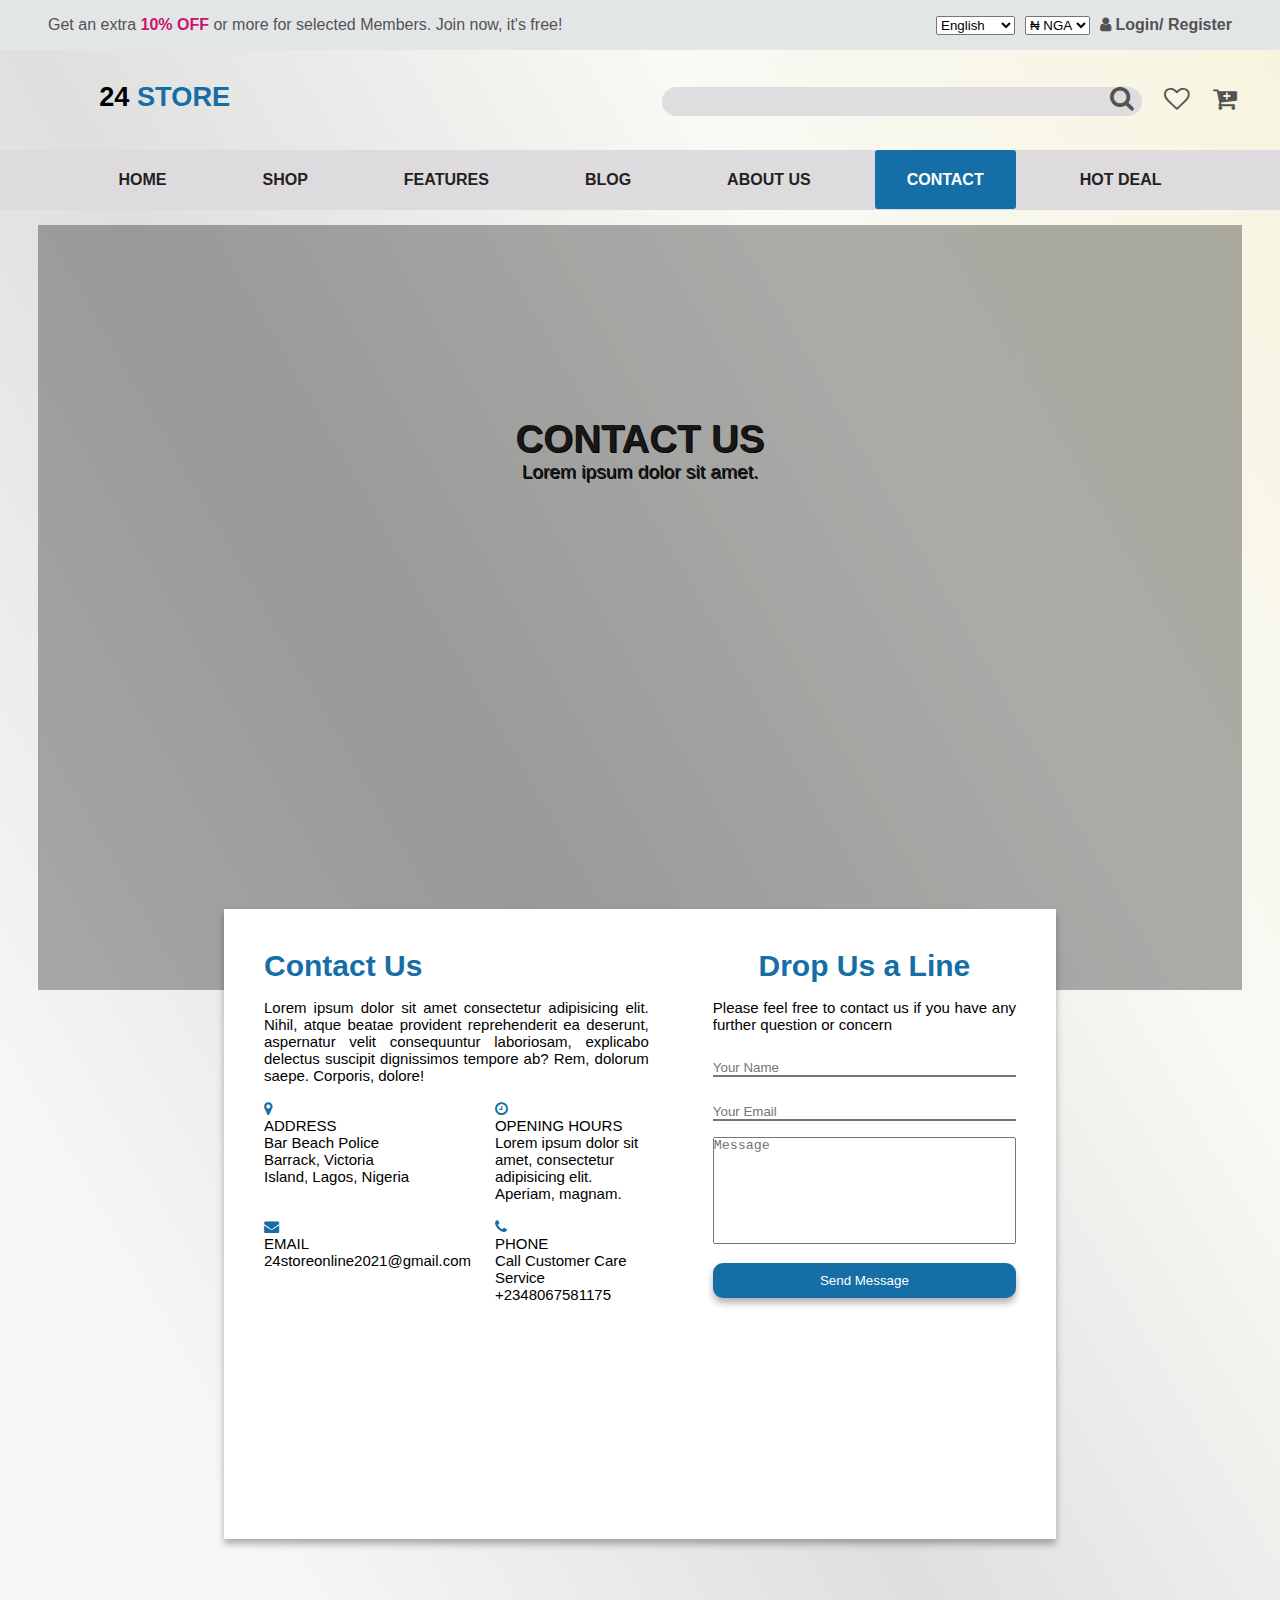
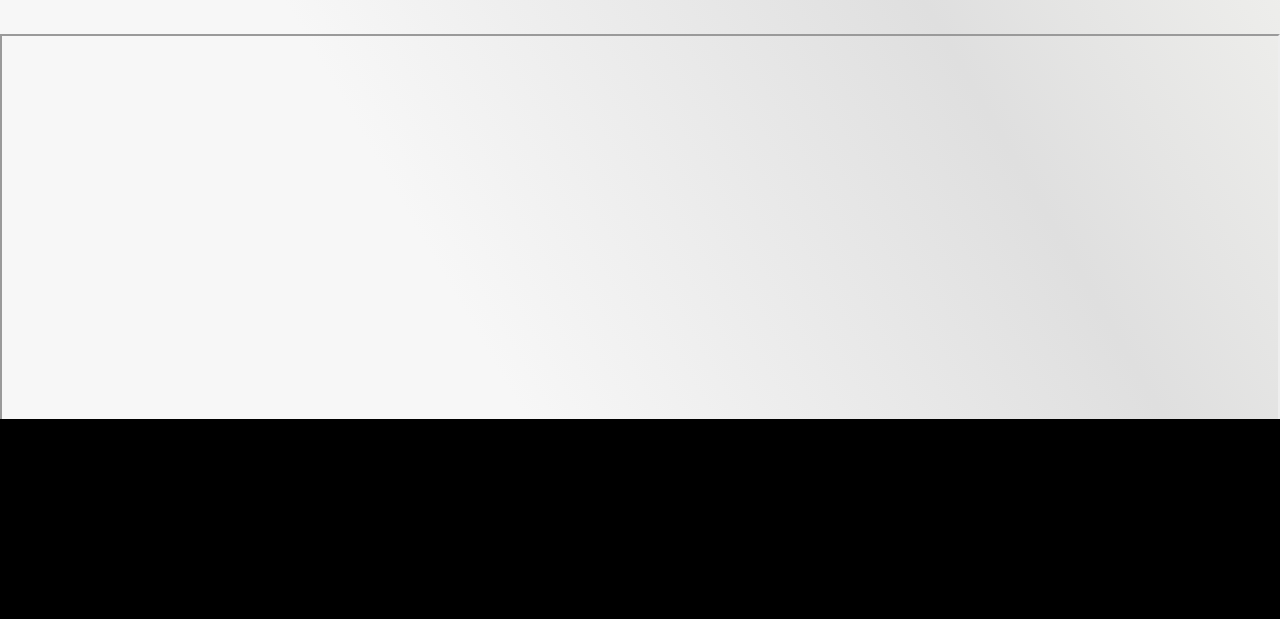
==== contact.html @ 586ec411 "First group files added" ====
<!DOCTYPE html>
<html lang="en">
  <head>
    <meta charset="UTF-8" />
    <meta http-equiv="X-UA-Compatible" content="IE=edge" />
    <meta name="viewport" content="width=device-width, initial-scale=1.0" />
    <title>Contact Us</title>
    <link rel="stylesheet" href="contact.css" />
    <link rel="icon" type="image/png" href="./Image/logo.png" />
    <link
      rel="stylesheet"
      href="https://cdnjs.cloudflare.com/ajax/libs/font-awesome/4.7.0/css/font-awesome.min.css"
    />
  </head>
</html>
<div class="container-grid">
  <header class="top-header">
    <!-- display flex for ads and others -->

    <li>
      Get an extra <span class="pink-text">10% OFF</span> or more for selected
      Members. Join now, it's free!
    </li>
    <ul class="login-options">
      <!-- display flex -->

      <li>
        <select name="language" id="">
          <option value="english">English</option>
          <option value="chinese">中国人</option>
          <option value="hausa">Hausa</option>
          <option value="french">Français</option>
          <option value="spanish">Español</option>
          <option value="german">Deutsche</option>
          <option value="italy">Italiano</option>
        </select>
      </li>
      <li>
        <select name="currency" id="">
          <option value="naira">&#8358; NGA</option>
          <option value="doller">&#36; USD</option>
          <option value="yan">&#165; CHN</option>
          <option value="ero">&#128; ERO</option>
          <option value="pouns">&#163; PUN</option>
          <option value="ropees">&#x20B9; ROP</option>
        </select>
      </li>
      <li>
        <a href="#" class="login-register"
          ><i class="fa fa-user" aria-hidden="true"></i> Login/ Register</a
        >
      </li>
    </ul>
  </header>
  <!-- ======= bottom header for cart and login ========= -->
  <header class="bottom-header">
    <div class="logo-div">
      <li><img class="logo" src="/Image/logo.png" alt="" /></li>
      <li class="name">24 <span class="blue">STORE</span></li>
    </div>
    <div class="cart-option">
      <li>
        <input type="text" name="" id="" class="search-fild" /><i
          class="fa fa-search"
          aria-hidden="true"
        ></i>
      </li>
      <li><i class="fa fa-heart-o top-icon" aria-hidden="true"></i></li>
      <li><i class="fa fa-cart-plus top-icon" aria-hidden="true"></i></li>
    </div>
  </header>
  <!-- ========== NAV =============== -->
  <nav>
    <ul>
      <li><a href="index.html">HOME</a></li>
      <li><a href="#">SHOP</a></li>
      <li><a href="#">FEATURES</a></li>
      <li><a href="#">BLOG</a></li>
      <li><a href="#">ABOUT US</a></li>
      <li><a href="#" style="background-color: rgb(21, 110, 165); color:white; border-radius: 3px;">CONTACT</a></li>
      <li><a href="#">HOT DEAL</a></li>
    </ul>
  </nav>
  <div class="hero">
    <h1>CONTACT US</h1>
    <p>Lorem ipsum dolor sit amet.</p>
  </div>
  <div class="contact">
    <div class="left">
      <h1>Contact Us</h1>
      <p style="text-align: justify; padding-top: 1rem">
        Lorem ipsum dolor sit amet consectetur adipisicing elit. Nihil, atque
        beatae provident reprehenderit ea deserunt, aspernatur velit
        consequuntur laboriosam, explicabo delectus suscipit dignissimos tempore
        ab? Rem, dolorum saepe. Corporis, dolore!
      </p>
      <div class="icons-first">
        <div class="addres">
          <li><i class="fa fa-map-marker pink" aria-hidden="true"></i></li>
          <li>ADDRESS</li>
          <li>Bar Beach Police Barrack, Victoria Island, Lagos, Nigeria</li>
        </div>
        <div class="open-hors">
          <li><i class="fa fa-clock-o pink" aria-hidden="true"></i></li>
          <li>OPENING HOURS</li>
          <li>
            Lorem ipsum dolor sit amet, consectetur adipisicing elit. Aperiam,
            magnam.
          </li>
        </div>
      </div>
      <div class="icons-second">
        <div class="email">
          <li><i class="fa fa-envelope pink" aria-hidden="true"></i></li>
          <li>EMAIL</li>
          <li>24storeonline2021@gmail.com</li>
        </div>
        <div class="phone">
          <li><i class="fa fa-phone pink" aria-hidden="true"></i></li>
          <li>PHONE</li>
          <li>Call Customer Care Service +2348067581175</li>
        </div>
      </div>
    </div>
    <div class="right">
      <h1>Drop Us a Line</h1>
      <p>
        Please feel free to contact us if you have any further question or
        concern
      </p>
      <form>
        <li><input type="text" name="" id="name" placeholder="Your Name" /></li>
        <li>
          <input type="email" name="" id="email" placeholder="Your Email" />
        </li>
        <li>
          <textarea
            name=""
            id=""
            cols="30"
            rows="7"
            placeholder="Message"
          ></textarea>
          <button>Send Message</button>
        </li>
      </form>
    </div>
  </div>
  <div class="map">
    <iframe
      src="https://www.google.com/maps/embed?pb=!1m28!1m12!1m3!1d63436.46913039358!2d3.3769834194805046!3d6.422394004532731!2m3!1f0!2f0!3f0!3m2!1i1024!2i768!4f13.1!4m13!3e0!4m5!1s0x103b8ac93ba10587%3A0xc4af06888313d6e7!2sPolice%20Barracks%20Barbeach%2C%20Ahmadu%20Bello%20Way%2C%20Lagos!3m2!1d6.4223099!2d3.4120032!4m5!1s0x103b8ac93ba10587%3A0xc4af06888313d6e7!2sDivisional%20Police%20Headquarters%2C%20Victoria%20Island%2C%20Police%20Baracks%2C%20Bar%20-%20Beach%2C%20Ahmadu%20Bello%20Way%2C%20Lagos!3m2!1d6.4223099!2d3.4120032!5e0!3m2!1sen!2sng!4v1617397316923!5m2!1sen!2sng"
      width="100%"
      height="500"
      style="margin-top: 5rem"
      allowfullscreen=""
      loading="lazy"
    ></iframe>
  </div>
  <footer></footer>
</div>
</html>
---- contact.css ----
* {
  margin: 0;
  padding: 0;
  list-style: none;
  box-sizing: border-box;
}
body {
  background-image: linear-gradient(
    to top right,
    #f7f7f7,
    #f7f7f7,
    #dfdfdf,
    #f9f9f5,
    #f7f4dd
  );
  background-position: center;
  background-repeat: no-repeat;
  /* overflow: hidden; Hide scrollbars */
}
/* =============== CONATINER ========== */
.container-grid {
  width: 100%;
  height: auto;
  display: grid;
  grid-template-columns: 1fr 1fr 1fr 1fr 1fr 1fr;
  grid-gap: 15px;
  font-family: Arial, Helvetica, sans-serif;
}
/* =========== TOP HEADER  ========== */
.top-header {
  background-color: #e3e6e6;
  height: 50px;
  width: 100%;
  padding: 1rem 3rem;
  grid-column: 1/7;
  display: flex;
  justify-content: space-between;
  color: rgb(83, 83, 83);
}
.login-options {
  width: 25%;
  display: flex;
  justify-content: space-between;
}
.pink-text {
  color: rgb(202, 20, 111);
  font-weight: bolder;
}
.login-register {
  text-decoration: none;
  color: rgb(83, 83, 83);
  font-weight: bold;
}
/* ========== BOTTOM HEADER =========== */
.bottom-header {
  height: 70px;
  width: 100%;
  grid-column: 1/7;
  display: flex;
  justify-content: space-between;
}
.bottom-header ~ ul {
  display: flex;
}
/* MAIN LOGO SECTION */
.logo-div {
  width: 40%;
  display: flex;
  justify-content: flex-start;
}
.logo {
  width: 4%;
  padding: 0;
  left: 3rem;
  position: absolute;
}
.blue {
  color: rgb(21, 110, 165);
}
.name {
  position: absolute;
  left: 6.2rem;
  margin-top: 1rem;
  font-size: 1.7rem;
  font-weight: bolder;
}
.cart-option {
  width: 50%;
  display: flex;
  padding-right: 2rem;
  justify-content: flex-end;
  align-items: center;
  color: rgb(20, 19, 19);
}
/* style the top icons */
.cart-option li {
  padding: 10px 0.7rem;
  color: rgb(83, 83, 83);
}
.cart-option .fa {
  font-size: 1.6rem;
  cursor: pointer;
}
.search-fild {
  padding: 7px;
  width: 30rem;
  border-radius: 15px;
  position: relative;
  border: inherit;
  background-color: rgba(221, 219, 221, 0.933);
  outline: inherit;
}
.fa-search {
  border-radius: 50%;
  position: absolute;
  margin-left: -2rem;
  margin-top: 2px;
  background-color: rgba(221, 219, 221, 0.933);
  font-size: 1.3rem;
  cursor: default;
}
nav {
  background-color: rgb(221, 219, 221);
  width: 100%;
  grid-column: 1/7;
  position: sticky;
  position: -webkit-sticky;
  top: 0;
  z-index: 100;
}
nav ul {
  display: flex;
  justify-content: center;
}
nav ul li {
  padding: 1.3rem 1rem;
}
nav ul li a {
  list-style: none;
  text-decoration: none;
  color: rgb(36, 33, 33);
  transition: 0.8s all ease;

  font-weight: bolder;
  padding: 1.3rem 2rem;
}
nav ul li a:hover {
  background-color: rgb(21, 110, 165);
  color: white;
  border-radius: 3px;
}
.hero {
  height: 85vh;
  width: 94%;
  margin: auto;
  background-image: url(/Image/shoe-20.jpg);
  background-position: center;
  background-repeat: no-repeat;
  background-size: cover;
  grid-column: 1/7;
  text-align: center;
  position: relative;
  color: rgb(36, 33, 33);
}
.hero::after {
  position: absolute;
  content: "";
  top: 0;
  left: 0;
  right: 0;
  bottom: 0;
  background-color: rgba(0, 0, 0, 0.315);
}
.hero {
  padding-top: 12rem;
  text-shadow: 1px 0.5px black;
  font-size: 1.2rem;
}
.contact {
  width: 65%;
  margin: -6rem auto 0rem auto;
  background-color: white;
  height: 70vh;
  z-index: 10;
  grid-column: 1/7;
  display: flex;
  justify-content: space-between;
  padding: 0.5rem;
  font-size: 15px;
  box-shadow: 0px 5px 7px 0px rgba(000, 000, 000, 0.3);
}
.left {
  width: 55%;
  padding: 2rem;
}
.left h1 {
  color: rgb(21, 110, 165);
}
.right {
  width: 45%;
  padding: 2rem;
}
.right h1 {
  text-align: center;
  color: rgb(21, 110, 165);
}
.right p {
  padding-top: 1rem;
  text-align: justify;
  font-size: 15px;
}
.icons-first,
.icons-second {
  display: flex;
  justify-content: space-between;
  margin-top: 1rem;
}
.addres,
.open-hors,
.email,
.phone {
  width: 40%;
}
input {
  width: 100%;
  padding: 1.5rem 0.5rem 0rem 0rem;
  margin-top: 0.2rem;
  border-top: none;
  border-left: none;
  border-right: none;
}
input:focus,
textarea:focus {
  outline: none;
}
textarea {
  margin-top: 1rem;
  width: 100%;
  resize: none;
}
button {
  margin-top: 1rem;
  width: 100%;
  padding: 10px;
  background-color: rgb(21, 110, 165);
  color: white;
  outline: none;
  box-shadow: 0px 5px 7px 0px rgba(000, 000, 000, 0.3);
  border: none;
  cursor: pointer;
  transition: 1s all ease;
  border-radius: 10px;
}
button:active {
  transform: translateY(1rem);
  box-shadow: 0px 1rem 7px 0px rgba(000, 000, 000, 0.3);
}
.pink {
  color: rgb(21, 110, 165);
  font-size: 2rem;
}
.map {
  grid-column: 1/7;
  width: 100%;
  height: 50vh;
}
footer {
  height: 200px;
  max-width: 100%;
  grid-column: 1/7;
  background-color: black;
}
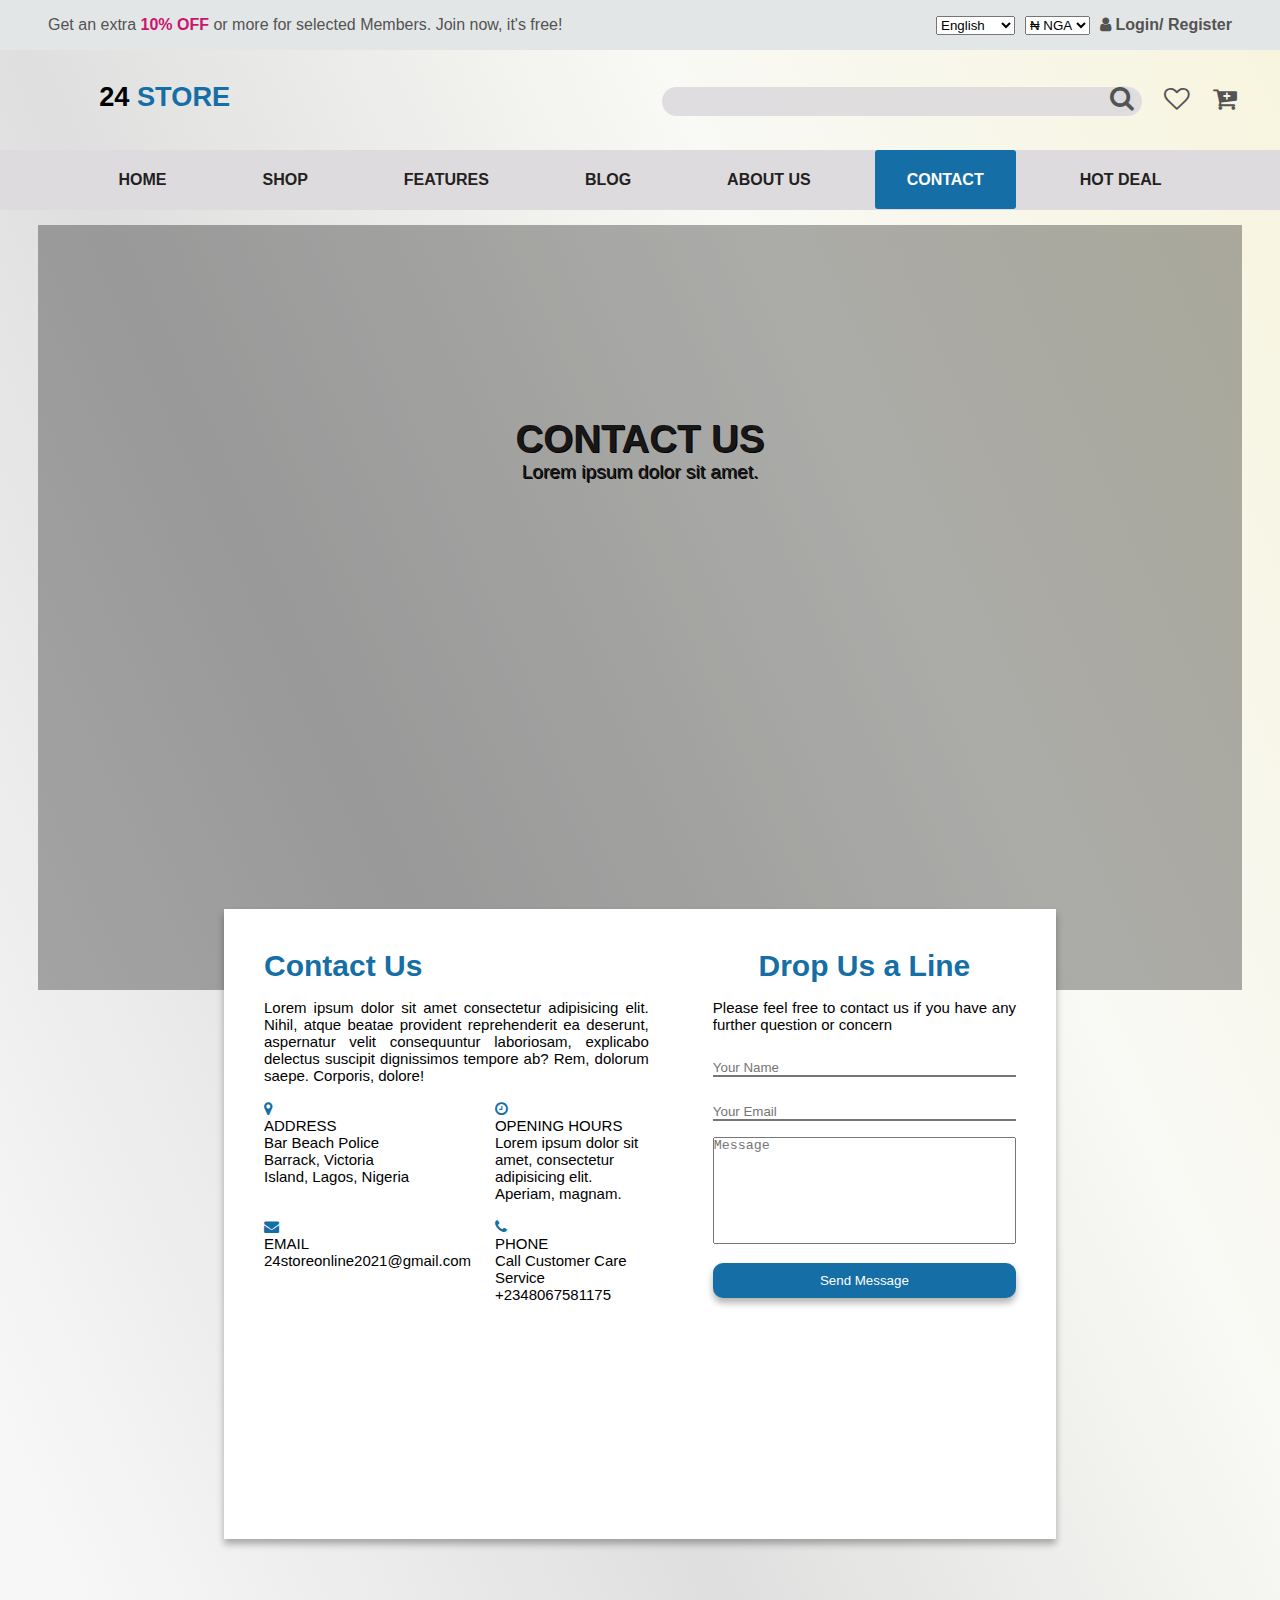
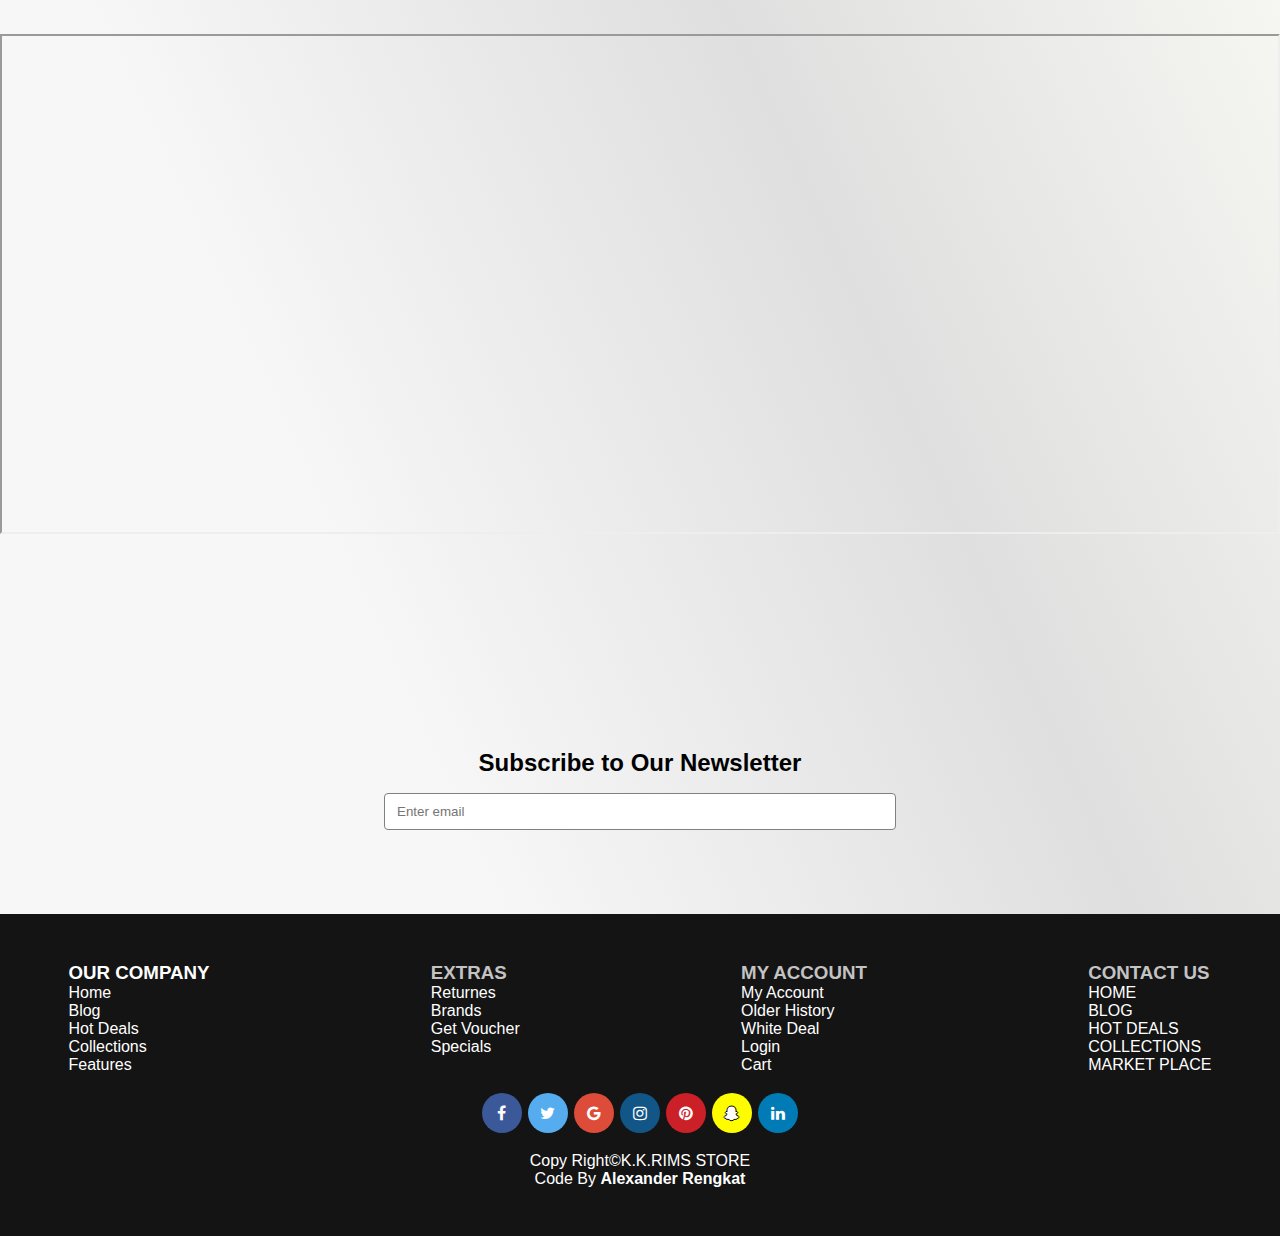
==== commit 2a31ab8e: "Add files via upload" ====
--- a/contact.html
+++ b/contact.html
@@ -78,7 +78,7 @@
       <li><a href="#">BLOG</a></li>
       <li><a href="#">ABOUT US</a></li>
       <li><a href="#" style="background-color: rgb(21, 110, 165); color:white; border-radius: 3px;">CONTACT</a></li>
-      <li><a href="#">HOT DEAL</a></li>
+      <li><a href="#hot-deals">HOT DEAL</a></li>
     </ul>
   </nav>
   <div class="hero">
@@ -156,6 +156,58 @@
       loading="lazy"
     ></iframe>
   </div>
-  <footer></footer>
+  <div class="newsletter">
+    <h2>Subscribe to Our Newsletter</h2>
+    <li><input type="email" name="" id="newsletter-email" placeholder="Enter email" ></li>
+  </div>
+  <footer>
+    <div class="footer-container">
+      <ul class="footer-nav">
+        <li><h3 style="color:white;">OUR COMPANY</h3></li>
+        <li><a href="#"> Home</a></li>
+        <li><a href="#"> Blog</a></li>
+        <li><a href="#"> Hot Deals</a></li>
+        <li><a href="#"> Collections</a></li>
+        <li><a href="#">Features</a></li>
+        
+      </ul>
+      <ul class="footer-nav">
+        <li><h3>EXTRAS</h3></li>
+        <li><a href="#"> Returnes</a></li>
+        <li><a href="#"> Brands</a></li>
+        <li><a href="#"> Get Voucher</a></li>
+        <li><a href="#"> Specials</a></li>
+      </ul>
+      <ul class="footer-nav">
+        <li><h3>MY ACCOUNT</h3></li>
+        <li><a href="#"> My Account</a></li>
+        <li><a href="#"> Older History</a></li>
+        <li><a href="#"> White Deal</a></li>
+        <li><a href="#"> Login</a></li>
+        <li><a href="#"> Cart</a></li>
+      </ul>
+      <ul class="footer-nav">
+        <li><h3>CONTACT US</h3></li>
+        <li><a href="#"> HOME</a></li>
+        <li><a href="#"> BLOG</a></li>
+        <li><a href="#"> HOT DEALS</a></li>
+        <li><a href="#"> COLLECTIONS</a></li>
+        <li><a href="#"> MARKET PLACE</a></li>
+      </ul>
+  </div>
+    <div class="social-media">
+      <li><a href="#" class="fa fa-facebook"></a></li>
+      <li><a href="#" class="fa fa-twitter"></a></li>
+      <li><a href="#" class="fa fa-google"></a></li>
+      <li><a href="#" class="fa fa-instagram"></a></li>
+      <li><a href="#" class="fa fa-pinterest"></a></li>
+      <li><a href="#" class="fa fa-snapchat-ghost"></a></li>
+      <li><a href="#" class="fa fa-linkedin"></a></li>
+    </div>
+    <div class="copyriht">
+      <p>Copy Right&copy;K.K.RIMS STORE</p>
+    <P>Code By <span style="font-weight: bold;">Alexander Rengkat</span></P>
+    </div>
+  </footer>
 </div>
 </html>
--- a/contact.css
+++ b/contact.css
@@ -264,9 +264,122 @@
   width: 100%;
   height: 50vh;
 }
+.newsletter {
+  margin-top: 20rem;
+  grid-column: 1/7;
+  width: 100%;
+  height: 10rem;
+  font-family: Arial, Helvetica, sans-serif;
+  line-height: 3rem;
+  text-align: center;
+}
+.newsletter input {
+  width: 40%;
+  padding: 10px 12px;
+  border-radius: 4px;
+  outline: none;
+  border: 1px solid grey;
+}
+.newsletter button {
+  background-color: black;
+  color: white;
+  padding: 10px 15px;
+  outline: none;
+  box-shadow: 0px 1px 20px 7px rgba(000, 000, 000, 0.3);
+  border: 1px solid black;
+  transition: 0.5s all ease;
+}
+.newsletter button:hover {
+  opacity: 0.8;
+}
+.newsletter button:active {
+  transform: translateY(15%);
+  box-shadow: 0px 1px 20px 7px rgba(000, 000, 000, 0.5);
+}
 footer {
-  height: 200px;
+  /* height: 200px; */
   max-width: 100%;
   grid-column: 1/7;
-  background-color: black;
-}
+  background-color: rgb(20, 20, 20);
+  margin-top: 0rem;
+  font-family: Arial, Helvetica, sans-serif;
+  padding: 2rem;
+}
+footer a {
+  text-decoration: none;
+  color: white;
+}
+.footer-container {
+  display: flex;
+  justify-content: space-between;
+  width: 94%;
+  margin: auto;
+  padding: 1rem 0rem;
+  color: rgb(196, 195, 195);
+}
+.social-media {
+  display: flex;
+  justify-content: center;
+}
+footer .fa {
+  padding: 20px;
+  width: 1.5rem;
+  height: 1.5rem;
+  border-radius: 50%;
+  display: flex;
+  justify-content: center;
+  align-items: center;
+  text-decoration: none;
+  text-align: center;
+  margin: 3px;
+}
+
+.fa:hover {
+  opacity: 0.7;
+}
+
+.fa-facebook {
+  background: #3b5998;
+  color: white;
+}
+
+.fa-twitter {
+  background: #55acee;
+  color: white;
+}
+
+.fa-google {
+  background: #dd4b39;
+  color: white;
+}
+
+.fa-linkedin {
+  background: #007bb5;
+  color: white;
+}
+
+.fa-youtube {
+  background: #bb0000;
+  color: white;
+}
+
+.fa-instagram {
+  background: #125688;
+  color: white;
+}
+
+.fa-pinterest {
+  background: #cb2027;
+  color: white;
+}
+
+.fa-snapchat-ghost {
+  background: #fffc00;
+  color: white;
+  text-shadow: -1px 0 black, 0 1px black, 1px 0 black, 0 -1px black;
+}
+.copyriht {
+  text-align: center;
+  color: white;
+  padding: 1rem;
+}
